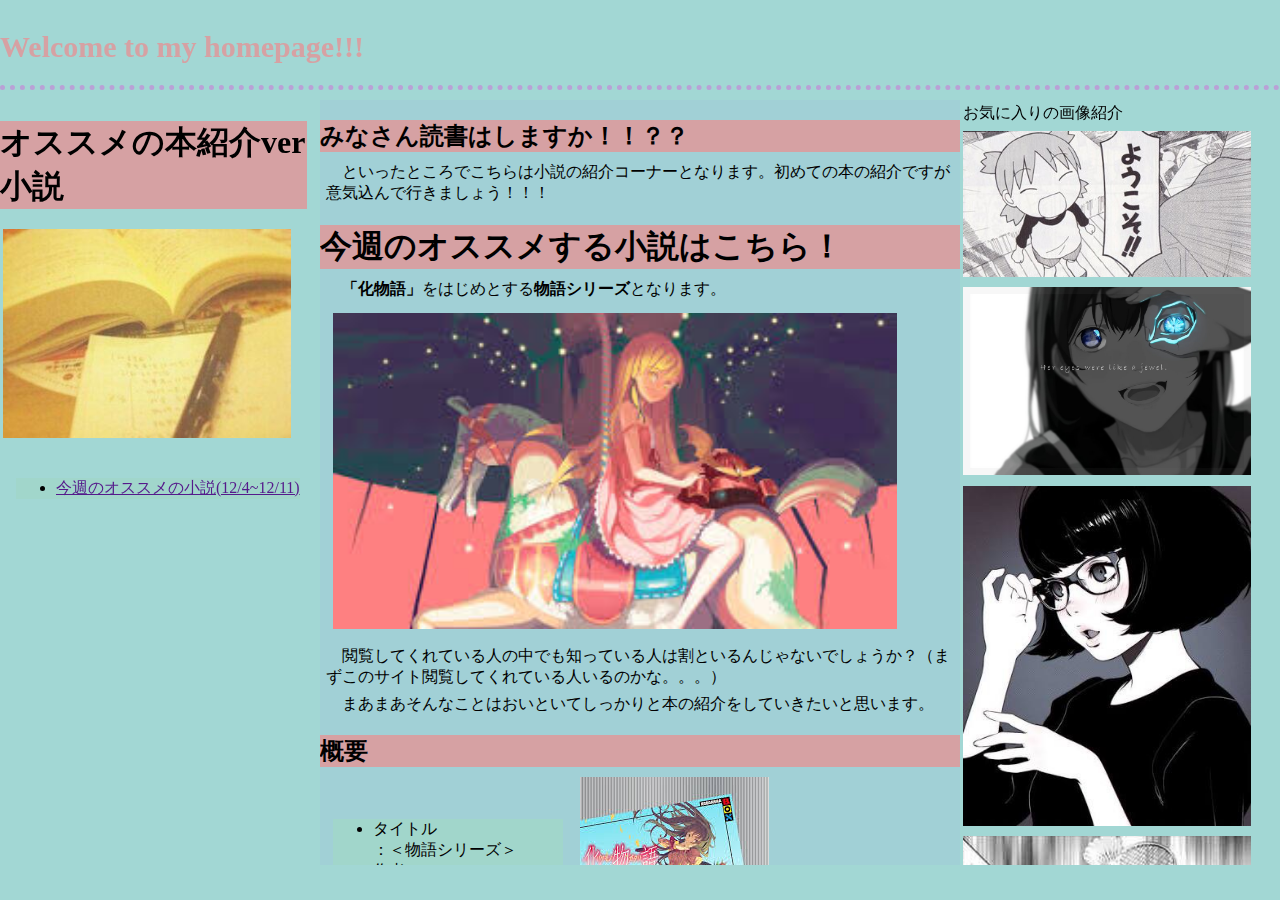
==== book1.html @ 0c36942d "new" ====
<!DOCTYPE html>
<html lang="ja">
    <head>
        <title>raikiのhomepage</title>
        <meta charset="utf-8">
        <link rel="stylesheet" href="mystyles.css">
    </head>
    <body>
        <div id="welcom">
           <p> Welcome to my homepage!!!</p>
        </div>
        <br>

        <nav>
            <h1 class="strong" id="index">オススメの本紹介ver小説</h1>
            <p><img src="img/book.jpg" alt="本の画像" class="photo"></p>
               <ul>
                   <li><a href="">今週のオススメの小説(12/4~12/11)</a></li>
               </ul>
        </nav>
        <br>

        <div id="main">
            <header>
                <h2>みなさん読書はしますか！！？？</h2>
                <p>　といったところでこちらは小説の紹介コーナーとなります。初めての本の紹介ですが意気込んで行きましょう！！！</p>
            </header>

            
            <h1 id="book1_12/4">今週のオススメする小説はこちら！</h1>
            <p>　<span class="strong">「化物語」</span>をはじめとする<span class="strong">物語シリーズ</span>となります。<br></p>
            <p><img src ="img/book1-8.jpg" class="photo"></p>
            <p>　閲覧してくれている人の中でも知っている人は割といるんじゃないでしょうか？（まずこのサイト閲覧してくれている人いるのかな。。。）<br></p>
            <p>　まあまあそんなことはおいといてしっかりと本の紹介をしていきたいと思います。

            <h2>概要</h2>
            <div>
                <div class="index_box">
                    <ul>
                        <li>タイトル</li>：＜物語シリーズ＞
                        <li>作者</li>：西尾維新
                        <li>イラスト</li>：VOFAN
                        <li>出版社</li>：講談社 
                        <li>巻数</li>：２１巻（めっちゃありますね）
                    </ul>
                </div>
                <div class="photo_box"><img src ="img/book1-4.jpg" alt="画像"></div>
            </div>

            <article>
                <h1>物語のあらすじ...</h1>  
                    <p>　人間不信だった男子高校生（主人公）がいろんなもの（女子高生とか、幼女とか、童女とか、少女とか、怪異とか、）と関わっていくにつれて人として成長する青春劇場です。</p>
                    <p><img src ="img/book1-1.jpg" class="photo"></p>
            </article>
                <div class="coment">
                    <p>　ーん。。なんだか危ない本みたいな紹介になってしまいました。<br></p>
                    <p>　いろんな<span class="underline">もの</span>というかいろんな<span class="underline">ヒロイン</span>なんですけどねw</p>
                </div>
            <aside>
                <h1>もう少しちゃんと紹介</h1>
                <p>　私立直江津高校に通う阿良々木暦と出会っていくヒロインたちと、<span class="strong">「怪異」</span>を通して送る青春怪異小説です。<br></p>
                <p>　「怪異」というのは、お化けとか神様とか幽霊とか各地方に伝わる伝承が具現化して現れるものです。<br></p>
                <p>　バトル自体は極めて少なく、<span class"">「怪異についての謎を解いて、それによる事件の解決を図る。」</span>と、いうものになっています。<br></p>
                <p><img src ="img/book1-5.jpg" class="photo"></p>
                <p>　基本のストーリーは<span class="strong">ギャグ</span>で構成されていますが、<span class="strong">シリアス</span>な場面も多々あり、メインである（メインなはずなんです）怪異の謎解きよりもギャグの会話が多いです。（というか多すぎますwそれでも面白いんで全然読めます）<br></p>
                <p>　こんな変な日常を描く本なのでもちろん主人公の個性も強いのですが、それを次々と越えていく個性の強さを各ヒロインが見せてくれます。その個性にも期待できるでしょう。<br></p>
                <p>↓個性豊かなヒロインズです</p>
                <p><img src ="img/book1-6.jpg" class="photo"></p>
                <p>　<span class="underline">謎解きあり！笑いあり！（めちゃくちゃ多い）涙あり！</span>の素晴らしい本なので、ぜひぜひ、みなさんも読んでみてください！<br></p>
                <p>　なお、シリーズ物なので一気に買うというのは難しいと思いますが、意外と図書館に置いてありますのでお探しください。（茨城高専の図書館にはおいてあります。）</p>
            </aside>

            <section>
                <h1>余談</h1>
                <p>　余談となりますが、この物語シリーズは実は<span class="strong">アニメ化・映画化</span>もされています。<br></p>
                <p>　本はイメージしにくいかもなーとお思う方は、ぜひアニメをご覧ください！<br>
                 本の内容の一部がカットされていますのでもっと物語シリーズの深みにはまりたい！という人は、そこから本を手に取るのもいいでしょう。<br></p>
                <p><img src ="img/book1-7.jpg" class="photo"></p>                  
                <br>
                <p>それではみなさんここまで読んでいただいてありがとうございました！！！</p>
                <p>少しでも興味を持っていただけたなら幸いです！</p>
                <p>（読んでくれる人がいることを願ってます。）</p>
            </section>
        
            <footer>
                <p>次週の更新は12/11日の予定で、紹介する本は<span class="strong">図書館戦争シリーズ</span>です！</p>
                <p><img src ="img/book1-10.jpg" class="photo"></p>
            </footer>

        <div id="picture" class="scroll-y">
            <p>お気に入りの画像紹介</p>
            <img src="img/welcom.jpg"  alt="画像" class="photo">
            <img src="img/favorite1.jpeg"  alt="画像" class="photo">
            <img src="img/favorite3.jpg"  alt="画像" class="photo">
            <img src="img/badminton2.jpg"  alt="画像" class="photo">
        </div>

    </body>
</html>
---- mystyles.css ----
body{
    margin : 0% ;
    position : relative;
}

#welcom{
    border-bottom : 5px dotted rgb(185,161,214);
    font-weight : bold ;
    font-size : 30px;
    width : 100%;
    height : 85px;
    position : fixed ;
}

nav{
    position : fixed ;
    top : 100px;
    width : 25% ;
}

#main{
    position : fixed ;
    top : 100px;
    left : 25%;
    width : 50%;
    height: 85%;
    overflow : scroll ;
    overflow-x : hidden;
}

#picture{
    position : fixed ;
    top : 100px;
    left : 75% ;
    width :25% ;
    height : 85%;
}

.photo{
    display : inline-block ;
    width : 90% ;
    margin : 1%;
}

.photo_box{
    display : inline-block ;
    width : 40%;
}
.index_box{
    display : inline-block ;
    width : 40%;
}

.scroll-y{
    overflow : scroll;
    overflow-x :hidden ;
}

/*ここまで配置の設定*/

body{
    background : rgb(162,215,212);
}

#welcom{
    color : rgb(214,161,163);
}

#main{
    background : rgb(161,208,214);
    text-align : left ;
}

ul,footer{
    background : rgb(161,214,203);
    text-align : left ;
    display : inline-block ;
    margin : 5%;
}

h1,h2{
    background : rgb(214,161,163);
    margin-bottom : 10px ;
}

#main p,#main footer{
    margin : 1% ;
}


h1#index {
    margin-right : 4%;
}

.strong{
    font-weight :bold ;
}

.underline{
    text-decoration : underline ;
}

.coment{
    background : rgb(161,214,203);
}
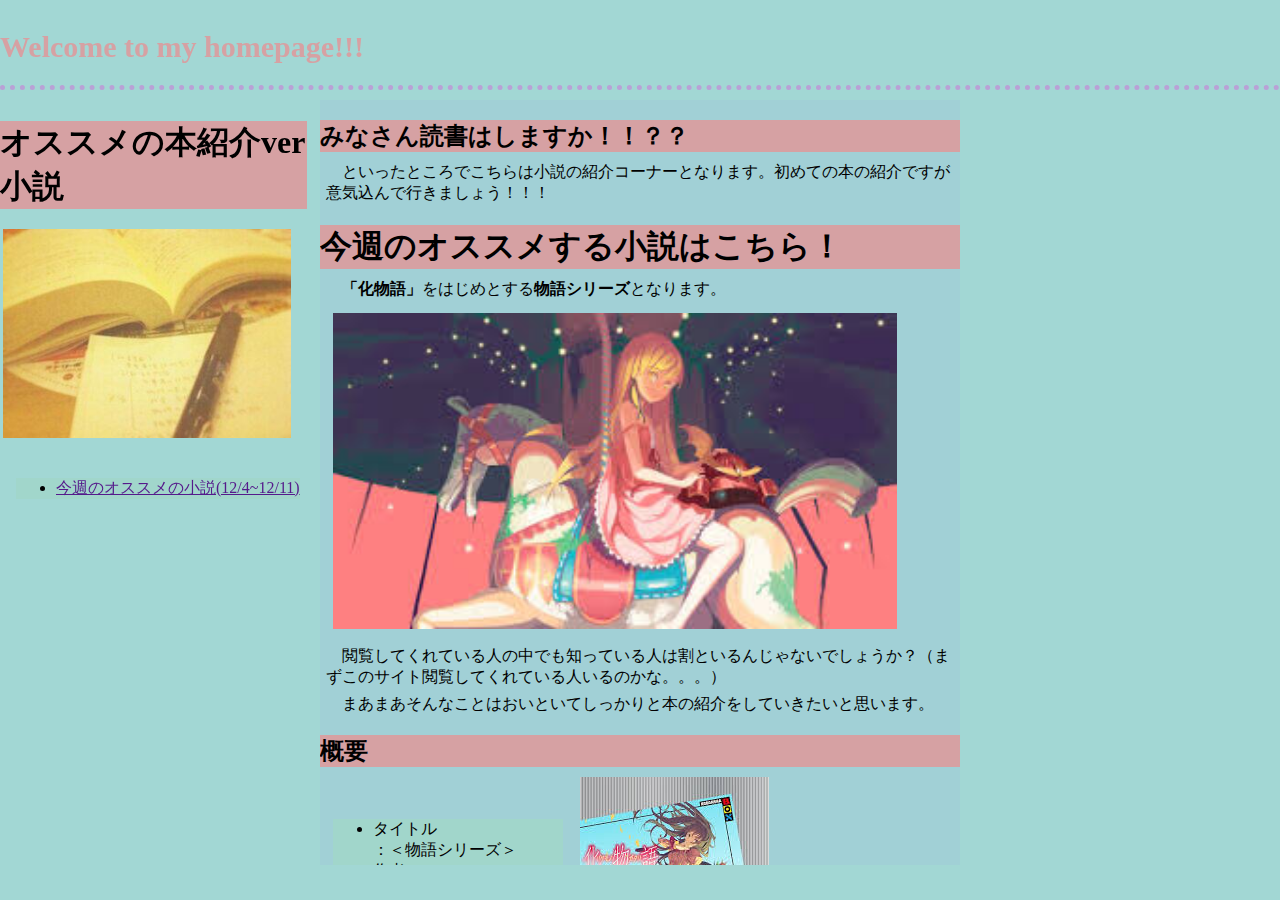
==== commit 2158d1d1: "update" ====
--- a/book1.html
+++ b/book1.html
@@ -87,13 +87,5 @@
                 <p><img src ="img/book1-10.jpg" class="photo"></p>
             </footer>
 
-        <div id="picture" class="scroll-y">
-            <p>お気に入りの画像紹介</p>
-            <img src="img/welcom.jpg"  alt="画像" class="photo">
-            <img src="img/favorite1.jpeg"  alt="画像" class="photo">
-            <img src="img/favorite3.jpg"  alt="画像" class="photo">
-            <img src="img/badminton2.jpg"  alt="画像" class="photo">
-        </div>
-
     </body>
 </html>